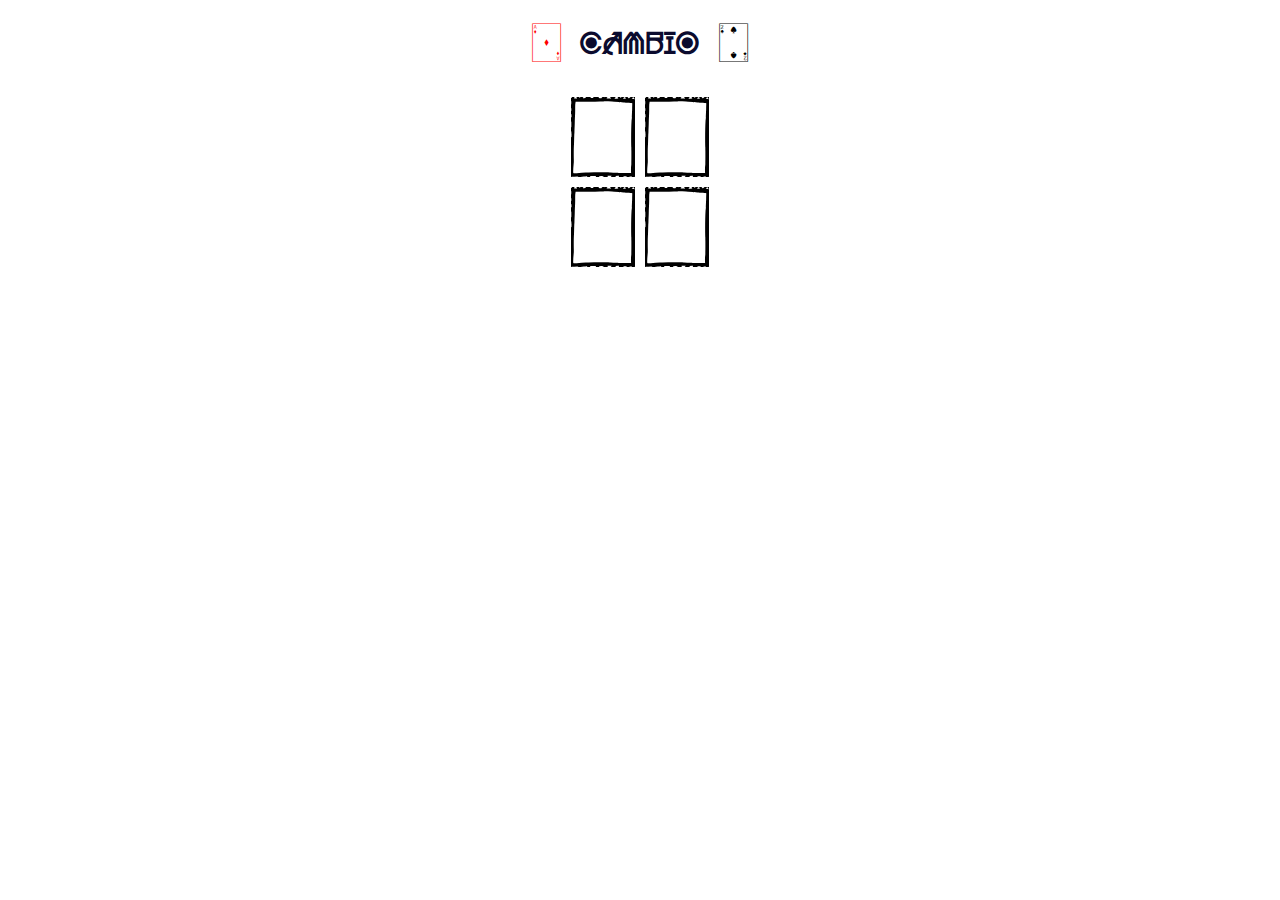
==== index.html @ 4ed0c01c "initial revision #2" ====
<!DOCTYPE html>
<html lang="en">

<head>
    <link href="styles.css" rel="stylesheet">
    <script src="script.js" async></script>
    <title>Cambio (c) Alisa Edition</title>
</head>

<body>
    <h1 class="page-title">
        <ct style="color:red;">A</ct> Cambio
        <ct style="color:black;">b</ct>
    </h1>
    <div class="game-container">
        <div class="player-box">
            <div class="card">
                <div class="card-back card-face">
                    <cbt>U</cbt>
                </div>
                <div class="card-front card-face">
                    <ct>K</ct>
                </div>
            </div>
            <div class="card">
                <div class="card-back card-face">
                    <cbt>U</cbt>
                </div>
                <div class="card-front card-face">
                    <ct>L</ct>
                </div>
            </div>
            <div class="card">
                <div class="card-back card-face">
                    <cbt>U</cbt>
                </div>
                <div class="card-front card-face">
                    <ct>M</ct>
                </div>
            </div>
            <div class="card">
                <div class="card-back card-face">
                    <cbt>U</cbt>
                </div>
                <div class="card-front card-face">
                    <ct>N</ct>
                </div>
            </div>
        </div>

    </div>
</body>
---- styles.css ----
@font-face {
    font-family: PlayingCard;
    src: url("res/cards.ttf")
}

@font-face {
    font-family: CardBack;
    src: url("res/frames.ttf")
}

@font-face {
    font-family: AlienDelon;
    src: url("res/AlienDelon.ttf")
}

.page-title {
    color: rgb(11, 11, 46);
    font-family: AlienDelon, Cambria, Cochin, Georgia, Times, 'Times New Roman', serif, serif;
    font-weight: normal;
    text-align: center;
    font-size: 2em;
    vertical-align: text-top;
}

ct {
    font-family: PlayingCard;
    vertical-align: bottom;
}

cbt {
    font-family: CardBack;
    vertical-align: bottom;
}

.game-container {
    display: grid;
    grid-template-columns: repeat(1, auto);
    grid-gap: 0.5em;
    margin: 0.5em;
    justify-content: center;
}

.deck-box {
    display: grid;
    grid-template-columns: repeat(2, auto);
    grid-gap: 10px;
    margin: 50px;
    justify-content: center;
}

.player-box {
    display: grid;
    grid-template-columns: repeat(2, auto);
    grid-gap: 10px;
    margin: 10px;
    justify-content: center;
}

.card {
    position: relative;
    height: 5em;
    width: 4em;
}

.card-face {
    position: absolute;
    width: 100%;
    height: 100%;
    display: flex;
    justify-content: center;
    align-items: center;
    overflow: hidden;
    backface-visibility: hidden;
    transition: transform 500ms ease-in-out;
}

.card-front {
    font-family: PlayingCard;
    font-size: 4em;
    visibility: hidden;
}

.card-back {
    font-family: CardBack;
    font-size: 4em;
    visibility: visible;
}

.card:hover {
    cursor: grab;
}

.card.visible .card-back {
    visibility: hidden;
}

.card.visible .card-front {
    visibility: visible;
}
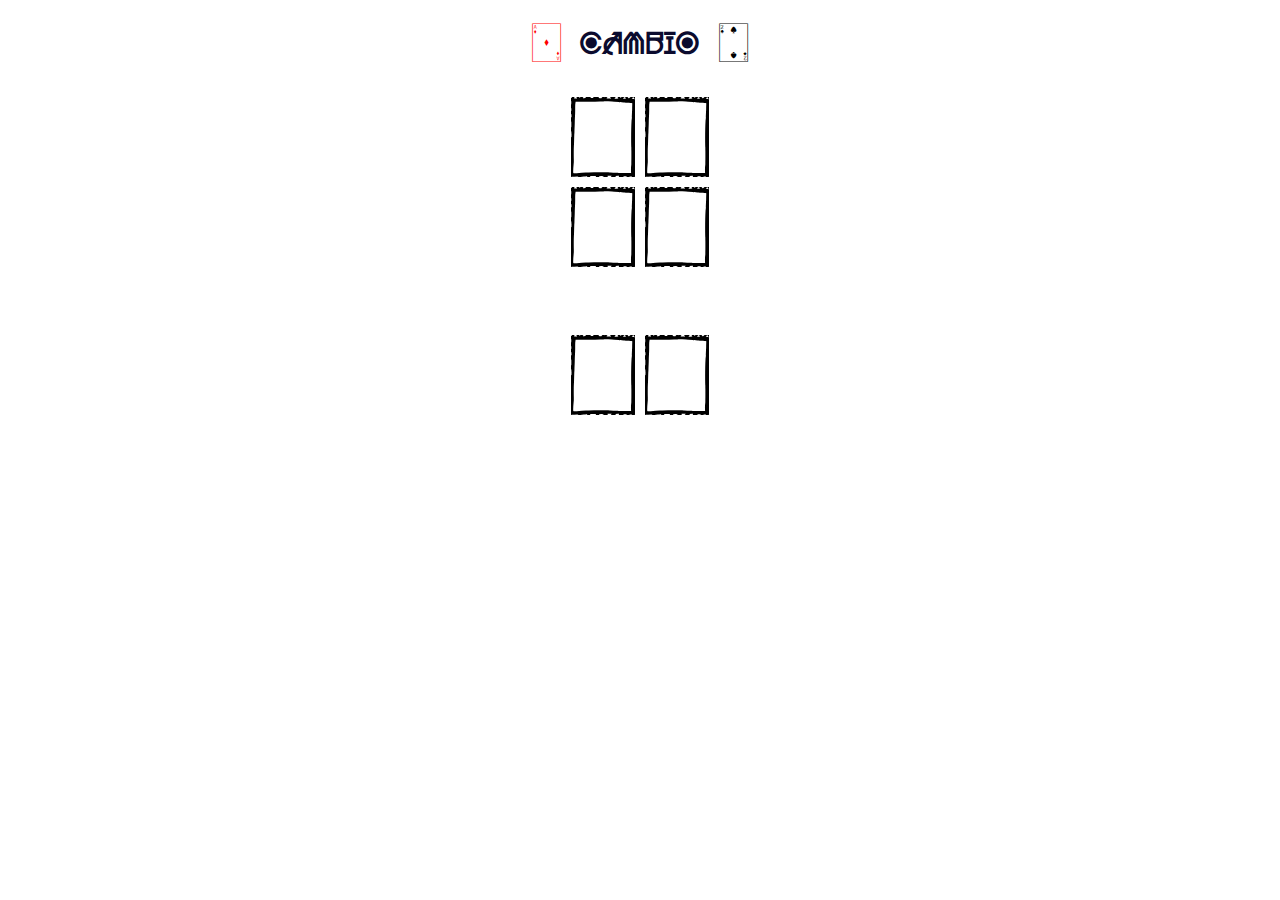
==== commit a1c8d562: "check-in before refactoring" ====
--- a/index.html
+++ b/index.html
@@ -48,5 +48,24 @@
             </div>
         </div>
 
+        <div class="deck-box">
+            <div class="card">
+                <div class="card-back card-face">
+                    <cbt>U</cbt>
+                </div>
+                <div class="card-front card-face">
+                    <ct>M</ct>
+                </div>
+            </div>
+            <div class="card">
+                <div class="card-back visible card-face">
+                    <cbt>U</cbt>
+                </div>
+                <div class="card-front visible card-face">
+                    <ct>N</ct>
+                </div>
+            </div>
+        </div>
+
     </div>
 </body>